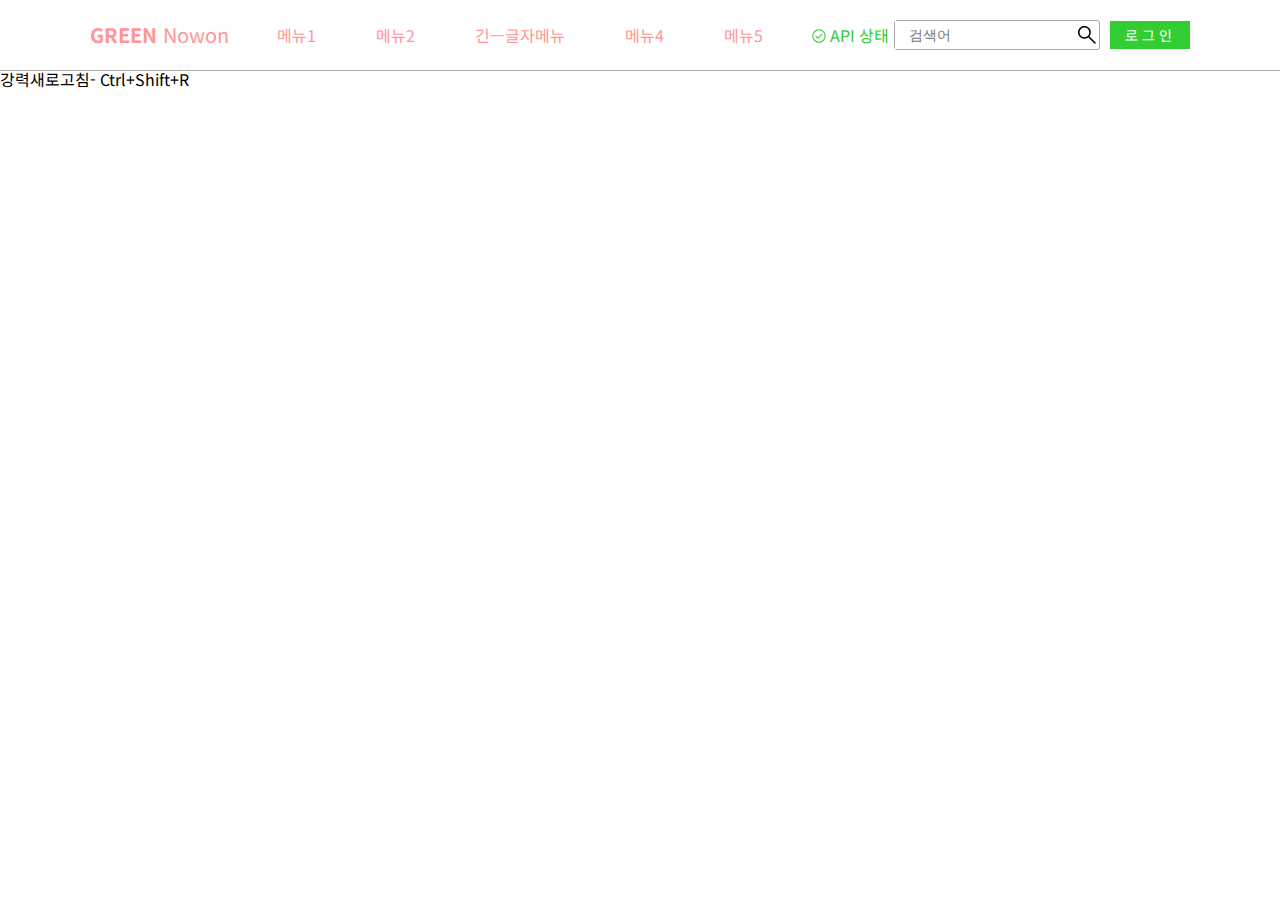
==== src/main/webapp/index.html @ 6cf8c34e "0818 header design done" ====
<!DOCTYPE html>
<html lang="ko" >
	<head>
		<meta charset="UTF-8" >
		<title>웹테스트</title>
		<link rel="stylesheet" href="mystyle.css">
	</head>
	<body>
		<header>
			<h1>상단영역</h1>
			<div class="wrap">
				<section id="logo">
					<h1>로고영역</h1>
					<div class="wrap">
						<a href="#">
						<span class="group">GREEN</span>
						<span class="branch">Nowon</span>
						</a>
					</div>
				</section>
				<section id="menu">
					<h1>메뉴영역</h1>
					<div class="wrap">
						<ul>
							<li><a href="#">메뉴1</a></li>
							<li><a href="#">메뉴2</a></li>
							<li><a href="#">긴ㅡ글자메뉴</a></li>
							<li><a href="#">메뉴4</a></li>
							<li><a href="#">메뉴5</a></li>
						</ul>
					</div>
				</section>
				<section id="user-menu">
					<h1>유저메뉴영역</h1>
					<div class="wrap">
						<div class="align">
							<div class="state-api">
								<sapn>API 상태</sapn>
							</div>
						
							<form>
								<input type="search" placeholder="검색어">
								<button type="button"><img src="./search_icon.png" width="24px"></button>
							</form>
							<div class="login">
								<a href="#">로그인</a>
							</div>
						</div>
					</div>
					
				</section>
			</div>
		</header>
		<main>
			<h1>메인영역- main파일당 하나만 표기하세요</h1>
			<div class="wrap">
				<p>강력새로고침- Ctrl+Shift+R</p>
			</div>
		</main>
		<footer>
			<h1>하단영역</h1>
			<div>
				
			</div>
		</footer>
	</body>
</html>
---- src/main/webapp/mystyle.css ----
@charset "UTF-8";
@import url('https://fonts.googleapis.com/css2?family=Noto+Sans+KR:wght@500&display=swap');


*{padding: 0; margin: 0;box-sizing: border-box;line-height: 1em;}
body{
	font-family: 'Noto Sans KR', sans-serif;
}
h1{position: absolute;left:-9999px;}
ul,ol{list-style: none;}
a{text-decoration: none;
	color: rgb(255,150,150);}
input {
	border: none;
}
button {
	border: none; background-color: transparent;
}
header {
	border-bottom: 1px solid #a9a9a9;
}


#menu > .wrap ul {
	display: flex;
}
#menu > .wrap ul > li {
	height: 70px;
	display: flex;
	justify-content: center;
	flex-direction: column;
	position: relative;
	margin: 0 10px;
}
#menu > .wrap ul > li > a {
	display: inline-block;
	padding: 20px;
}
#menu > .wrap ul > li > a:hover {
	color: limegreen;
	}
#menu > .wrap ul > li > a::after {
	content: "";
	display: block;
	border-bottom: 2px solid limegreen;
	position: absolute;
	width: 0px;	
	bottom: 0;
	left: 50%; /*부모가 기준*/
	transform: translateX(-50%); /*자신이 기준*/
	transition: width 0.2s;
	}
#menu > .wrap ul > li > a:hover::after {
	width: calc(100% - 20px);
	scale: 1.1;
	}

#user-menu {
	height: 100%;
	display: flex;
	flex-direction: column;
	justify-content: center;
}
#user-menu > .wrap > .align{
	display: flex;
}
#logo > .wrap{
	height: 100%;
	display: flex;
	flex-direction: column;
	justify-content: center;
}
#logo > .wrap > a{
	font-size: 20px;
}
#logo > .wrap > a > .group{
	font-weight: 700; /*bold*/
}

header > .wrap{
	height: 70px;
	width: 1100px;	
	margin: 0 auto;
	display: flex;
	justify-content: space-between;
	flex-direction: row; 
}

#user-menu > .wrap > .align > .state-api {
	color: limegreen;
	display: flex;
	/*flex, inline-flex 인 경우 item들으 세로정렬*/
	align-items: center;
}
#user-menu > .wrap > .align > .state-api::before{
	content: "";
	display: inline-block;
	width: 16px;
	height: 16px;
	margin: 1px 3px 0 0;
	/*background-color: red;*/
	/*background-image: url('check_circle.svg');
	background-color: limegreen;
	background-size: contain;
	background-repeat: no-repeat;
	background-position: center center;*/
	vertical-align: top;
	background-color: limegreen;
	
	mask-image: url('./check_circle.svg');
	mask-size: cover;
	mask-repeat: no-repeat;
	mask-position: center;
	/*아직 지원하지 않는 기능 적용시 -webkit-freefix 적용하기*/
	-webkit-mask-image: url('./check_circle.svg');
	-webkit-mask-size: cover;
	-webkit-mask-repeat: no-repeat;
	-webkit-mask-position: center;
	}
	
#user-menu > .wrap > .align > form{
	border: 1px solid #a9a9a9;
	margin-left: 5px;
	display: flex;
	/*align-items: center;*/
	height: 30px;
	border-radius: 3px;
}
#user-menu > .wrap > .align > form > input[type=search]{
	height: 100%;	
	width: 180px;
	font-size: 14px;
	padding: 0.5em 1em;
	}
#user-menu > .wrap > .align > form > input[type=search]:focus{
	outline: 2px solid rgb(0, 0, 0);
	/*inset 음각을 표현*/
	}
#user-menu > .wrap > .align > form > button{
	height: 100%;
	display: inline-flex;
	justify-content: center;
	align-items: center;
	cursor: pointer;/*마우스가 오버되면 손가락모양*/
	}
#user-menu > .wrap > .align > .login{
		margin-left: 10px;
		display: flex;
		align-items: center;
}
#user-menu > .wrap > .align > .login > a {
		display: flex;
		width: 80px;
		height: 28px;
		background-color: limegreen;
		color: #fff;
		font-size: 14px;
		letter-spacing: 4px;
		
		justify-content: center;
		align-items: center;
		
		}
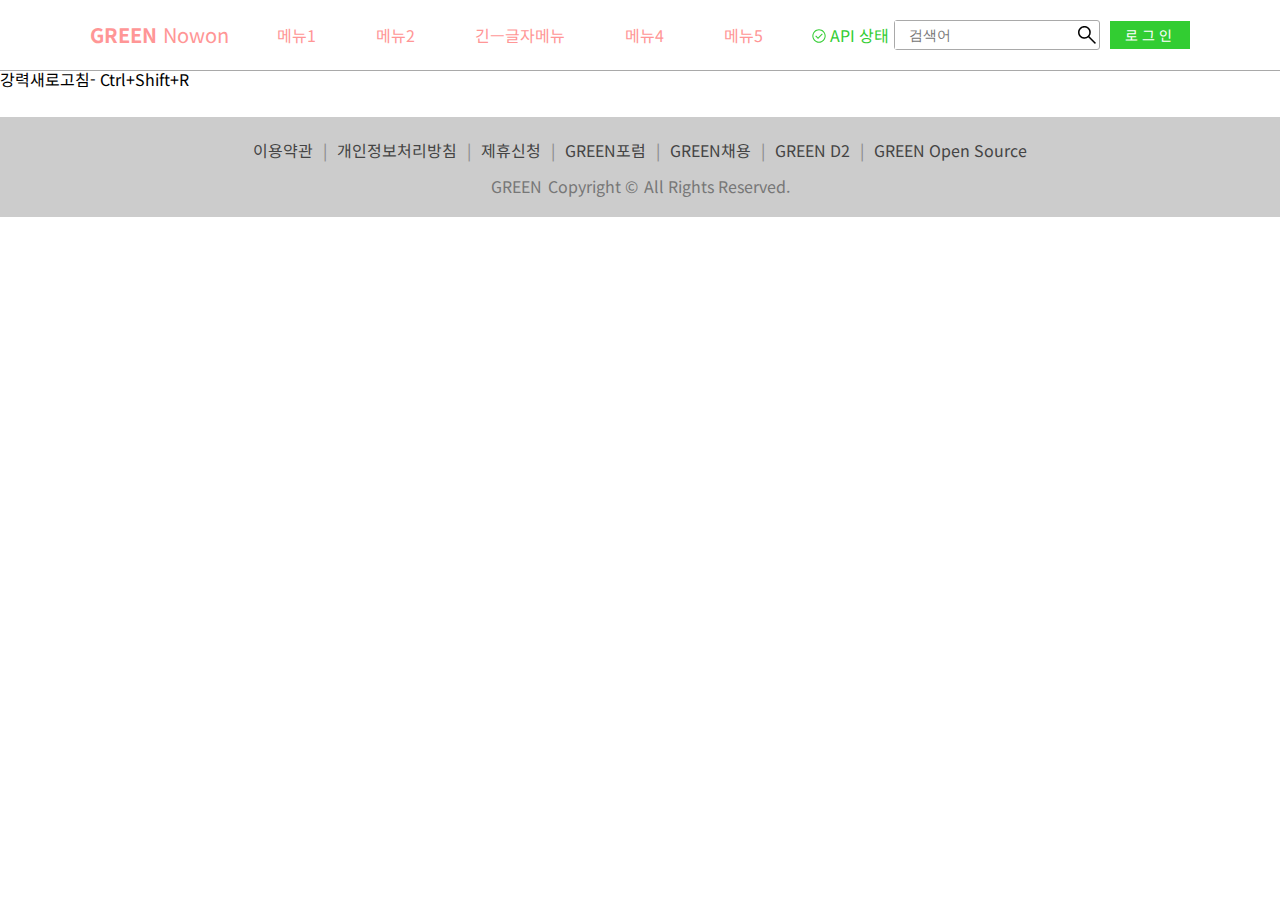
==== commit 292756e5: "footer done" ====
--- a/src/main/webapp/index.html
+++ b/src/main/webapp/index.html
@@ -59,8 +59,41 @@
 		</main>
 		<footer>
 			<h1>하단영역</h1>
-			<div>
-				
+			<div id="footer_cl">
+				<div class="footer_hr">
+					<a class="footer_btn" href="#">
+						<span>이용약관</span>
+					</a>
+					<span class="footer_l">|</span>
+					<a class="footer_btn" href="#">
+						<span>개인정보처리방침</span>
+					</a>
+					<span class="footer_l">|</span>
+					<a class="footer_btn" href="#">
+						<span>제휴신청</span>
+					</a>
+					<span class="footer_l">|</span>
+					<a class="footer_btn" href="#">
+						<span>GREEN포럼</span>
+					</a>
+					<span class="footer_l">|</span>
+					<a class="footer_btn" href="#">
+						<span>GREEN채용</span>
+					</a>
+					<span class="footer_l">|</span>
+					<a class="footer_btn" href="#">
+						<span>GREEN D2</span>
+					</a>
+					<span class="footer_l">|</span>
+					<a class="footer_btn" href="#">
+						<span>GREEN Open Source</span>
+					</a>
+				</div>
+				<div class="footer_cr">
+					 <div>GREEN</div>
+					 <div>Copyright © </div>
+					 <div> All Rights Reserved.</div>
+				</div>
 			</div>
 		</footer>
 	</body>
--- a/src/main/webapp/mystyle.css
+++ b/src/main/webapp/mystyle.css
@@ -159,5 +159,38 @@
 		
 		justify-content: center;
 		align-items: center;
-		
-		}+		}
+
+footer {
+	background-color: #ccc;
+	height: 100px;
+	margin-top: 30px;
+}
+#footer_cl{
+	display: flex;
+	justify-content: center;
+	flex-direction: column;
+	align-items: center;
+}
+#footer_cl > .footer_hr{
+	display: flex;
+	justify-content: center;
+	margin-top: 25px;
+	margin-bottom: 20px;
+}
+#footer_cl > .footer_hr > .footer_btn{
+	color: #444;
+}
+#footer_cl > .footer_hr > .footer_l {
+	color: #888;
+	padding: 0 10px;
+}
+
+#footer_cl > .footer_cr{
+	display: flex;
+	justify-content: center;
+	color: #777;
+}
+#footer_cl > .footer_cr div{
+	padding: 0 3px;
+}